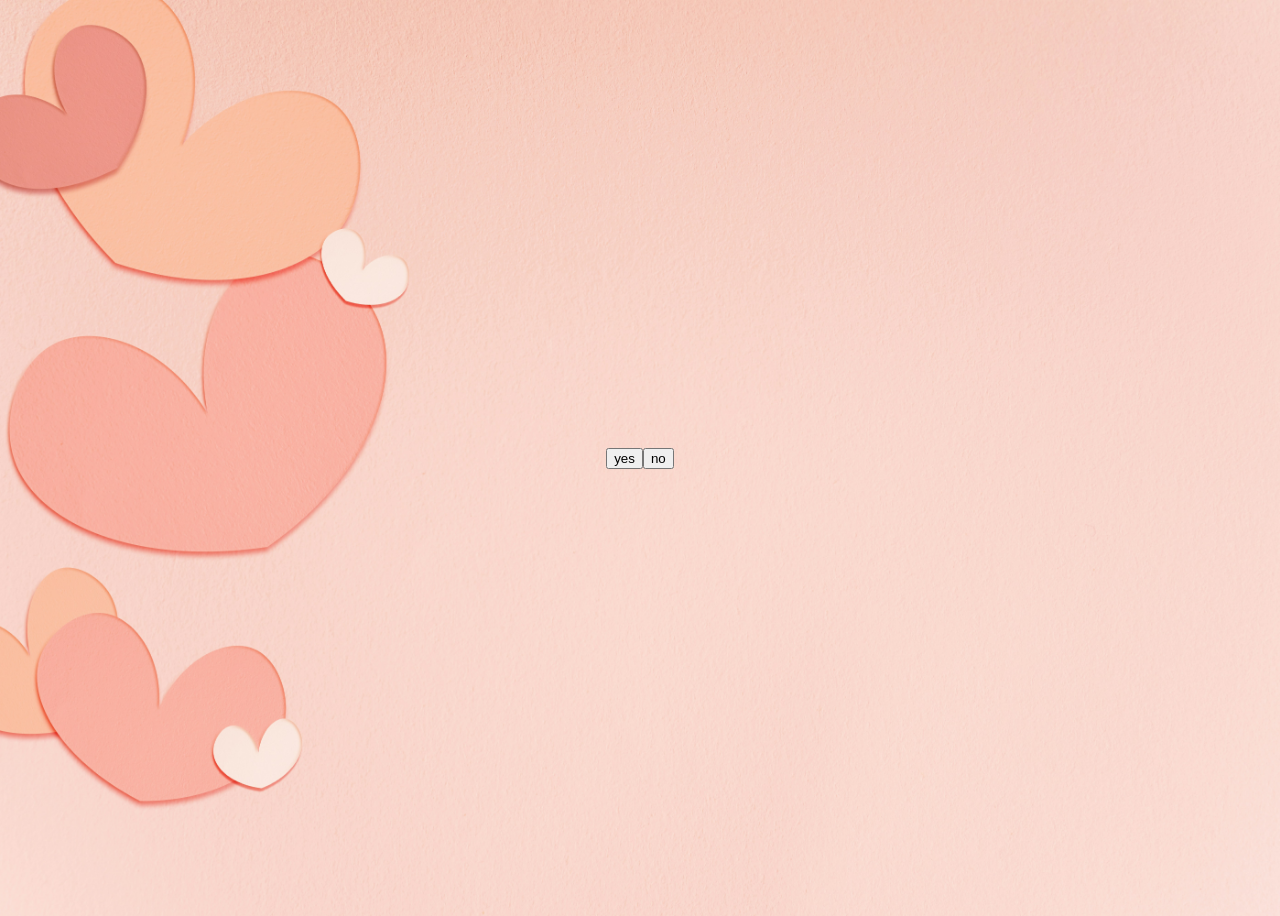
==== index.html @ 957c854f "update" ====
<!DOCTYPE html>
<html>
    <head>
        <meta name="viewport" content="width=device-width, initial-scale=1.0">
        <link rel="icon" type="image/x-icon" href="cute_ghost.png">
        <link rel="stylesheet" href="style_1.css">
        <title>ISHQ</title>
    </head>
    <body id="body">
        <div>
            
        </div>
        <button>yes</button>
        <button>no</button>
    
    </body>



</html>
---- style_1.css ----
body{
     background-image:url(new.jpg);
     background-size: cover;
     height:100vh;
     display:flex;
     background-position:center;
     background-repeat:no-repeat;
     background-attachment: scroll;
     align-items: center;
     justify-content: center;
}
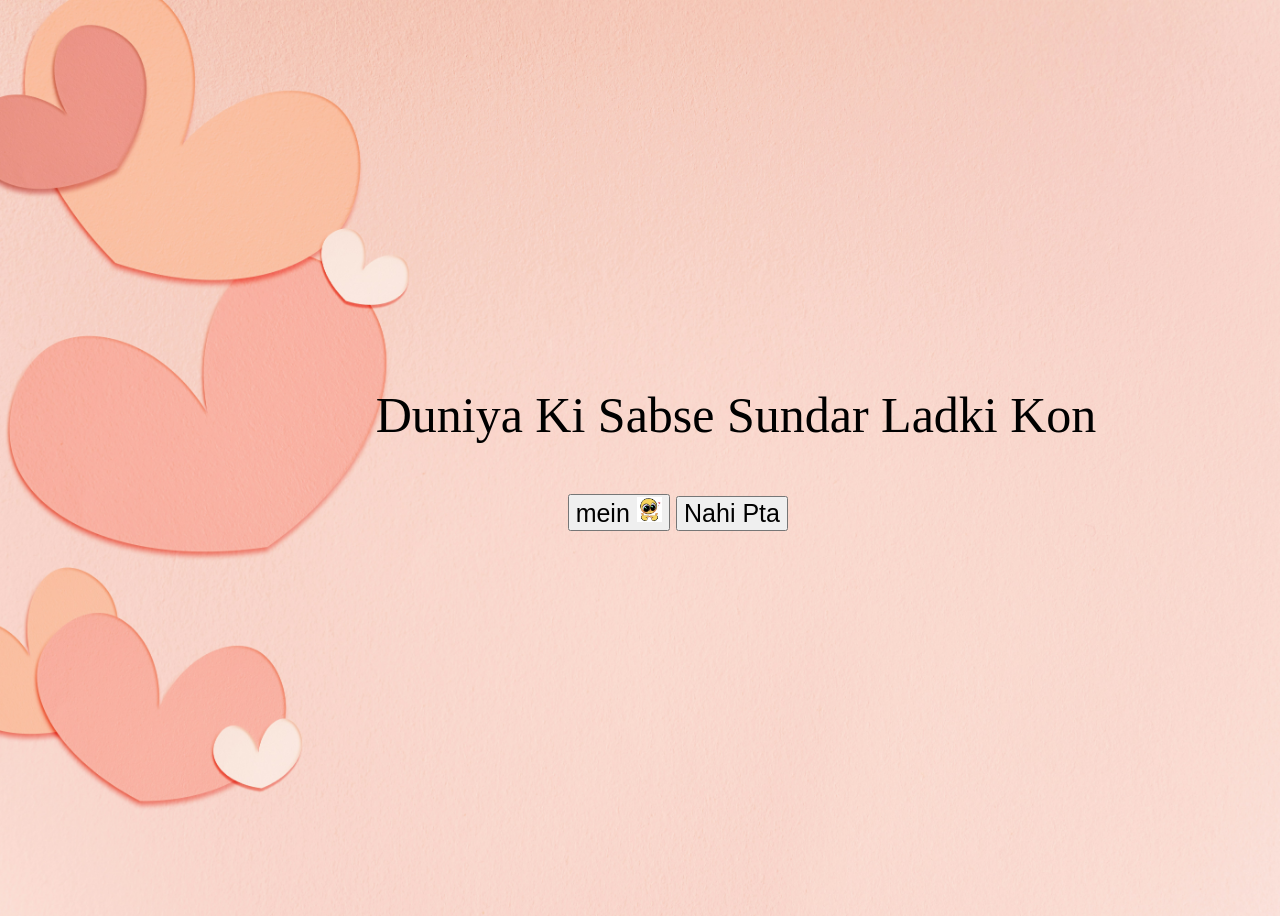
==== commit e474348a: "update" ====
--- a/index.html
+++ b/index.html
@@ -4,14 +4,20 @@
         <meta name="viewport" content="width=device-width, initial-scale=1.0">
         <link rel="icon" type="image/x-icon" href="cute_ghost.png">
         <link rel="stylesheet" href="style_1.css">
+        <script src="script_1.js"> </script>
         <title>ISHQ</title>
     </head>
-    <body id="body">
-        <div>
+    <body id="body" >
+        <div class="para" id="par">
+            <p id="para1" style="margin-left:15vw;margin-top:auto;align-content: center;">Duniya Ki Sabse Sundar Ladki Kon</p>
             
+            <div class="button" id="btn" style="margin-left:30vw;">
+                <button class="button" id="ha" >mein
+                    <img class="button" id="cute_emoji" src="mein.jpg" style="height:25px ;"">
+                </button>
+                <button class="button" id="nahi" onclick="font_size()">Nahi Pta</button>
+            </div>
         </div>
-        <button>yes</button>
-        <button>no</button>
     
     </body>
 
--- a/style_1.css
+++ b/style_1.css
@@ -8,4 +8,23 @@
      background-attachment: scroll;
      align-items: center;
      justify-content: center;
-}+
+}
+ cute_emoji{
+     height: 10px;
+
+ }
+ .para{
+     font-size:50px;
+
+ }
+ 
+ id{
+     background-color: white;
+ }
+ para1{
+     font-size:100px;
+ }
+ .button{
+     font-size:25px;
+ }
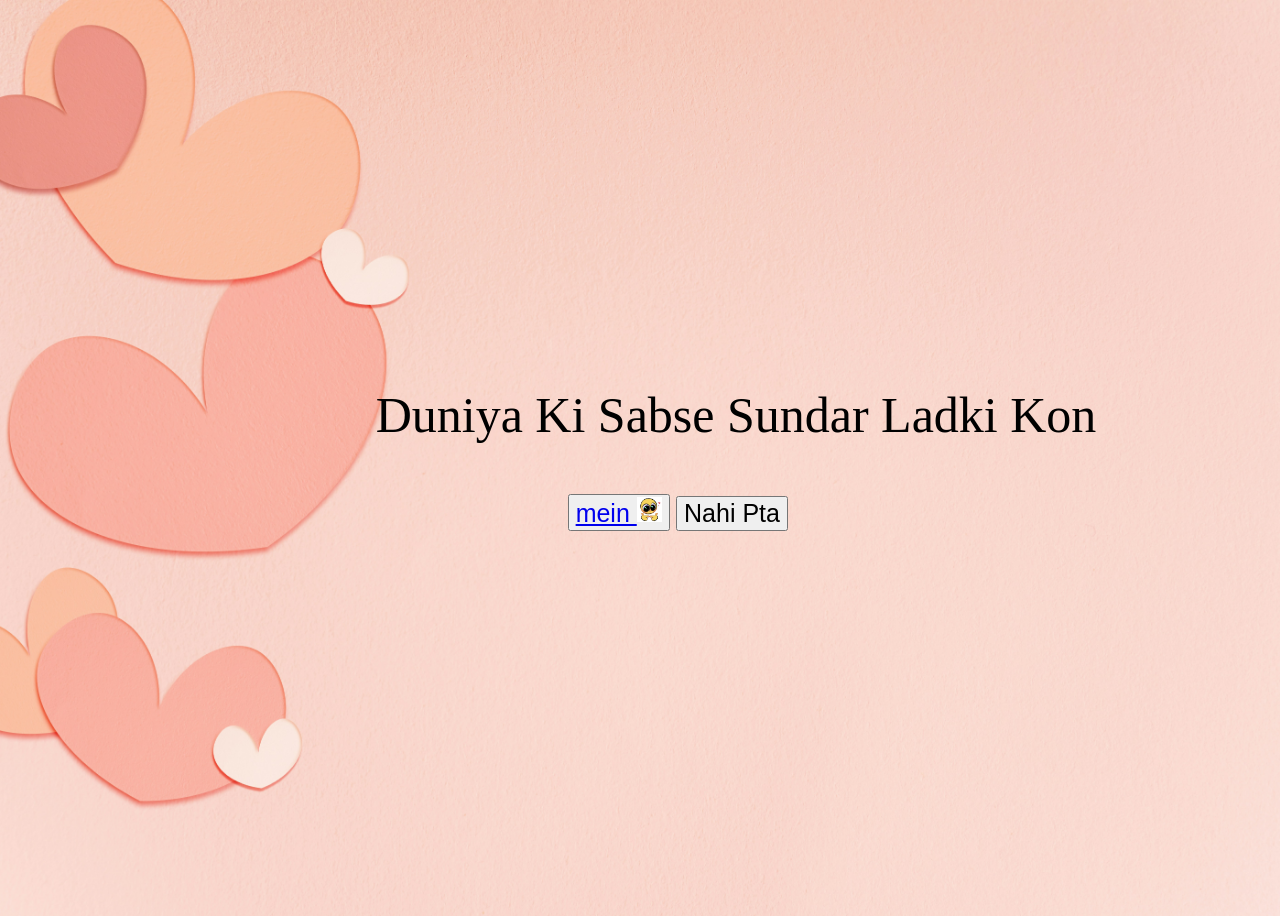
==== commit 9dd7a211: "update" ====
--- a/index.html
+++ b/index.html
@@ -5,6 +5,7 @@
         <link rel="icon" type="image/x-icon" href="cute_ghost.png">
         <link rel="stylesheet" href="style_1.css">
         <script src="script_1.js"> </script>
+        <script src="script_2.js"> </script>
         <title>ISHQ</title>
     </head>
     <body id="body" >
@@ -12,9 +13,12 @@
             <p id="para1" style="margin-left:15vw;margin-top:auto;align-content: center;">Duniya Ki Sabse Sundar Ladki Kon</p>
             
             <div class="button" id="btn" style="margin-left:30vw;">
-                <button class="button" id="ha" >mein
-                    <img class="button" id="cute_emoji" src="mein.jpg" style="height:25px ;"">
-                </button>
+                <button class="button" id="ha" onclick = "myfunc_1()" >
+                        <a href="memories.html">
+                            mein
+                            <img class="button" id="cute_emoji" src="mein.jpg" style="height:25px ;"">
+                        </a>
+                    </button>
                 <button class="button" id="nahi" onclick="font_size()">Nahi Pta</button>
             </div>
         </div>
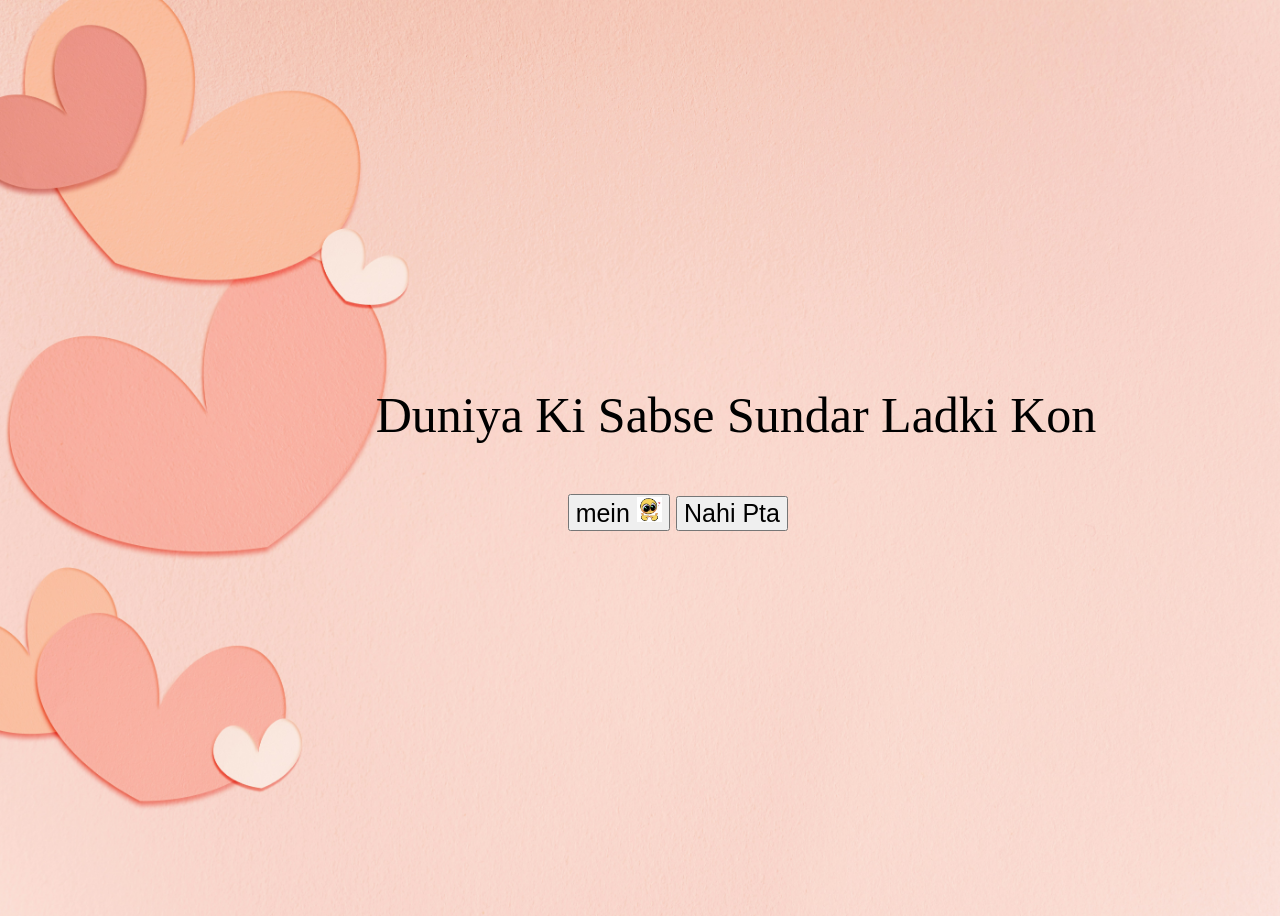
==== commit 838b88aa: "update" ====
--- a/index.html
+++ b/index.html
@@ -3,9 +3,8 @@
     <head>
         <meta name="viewport" content="width=device-width, initial-scale=1.0">
         <link rel="icon" type="image/x-icon" href="cute_ghost.png">
-        <link rel="stylesheet" href="style_1.css">
-        <script src="script_1.js"> </script>
-        <script src="script_2.js"> </script>
+        <link rel="stylesheet" href="style_index.css">
+        <script src="script_index.js"> </script>
         <title>ISHQ</title>
     </head>
     <body id="body" >
--- a/style_index.css
+++ b/style_index.css
@@ -0,0 +1,50 @@
+body{
+     background-image:url(new.jpg);
+     background-size: cover;
+     height:100vh;
+     display:flex;
+     background-position:center;
+     background-repeat:no-repeat;
+     background-attachment: scroll;
+     align-items: center;
+     justify-content: center;
+
+}
+ cute_emoji{
+     height: 10px;
+
+ }
+ .para{
+     font-size:50px;
+
+ }
+ 
+ id{
+     background-color: white;
+ }
+ para1{
+     font-size:100px;
+ }
+ .button{
+     font-size:25px;
+ }
+ a:link{
+     color:black;
+     background-color: transparent;
+     text-decoration: none;
+ }
+ a:visited{
+     color:black;
+     background-color: transparent;
+     text-decoration: none;
+ }
+ a:hover{
+     color:black;
+     background-color: transparent;
+     text-decoration: none;
+ }
+ a:active{
+     color:black;
+     background-color: transparent;
+     text-decoration: none;
+ }
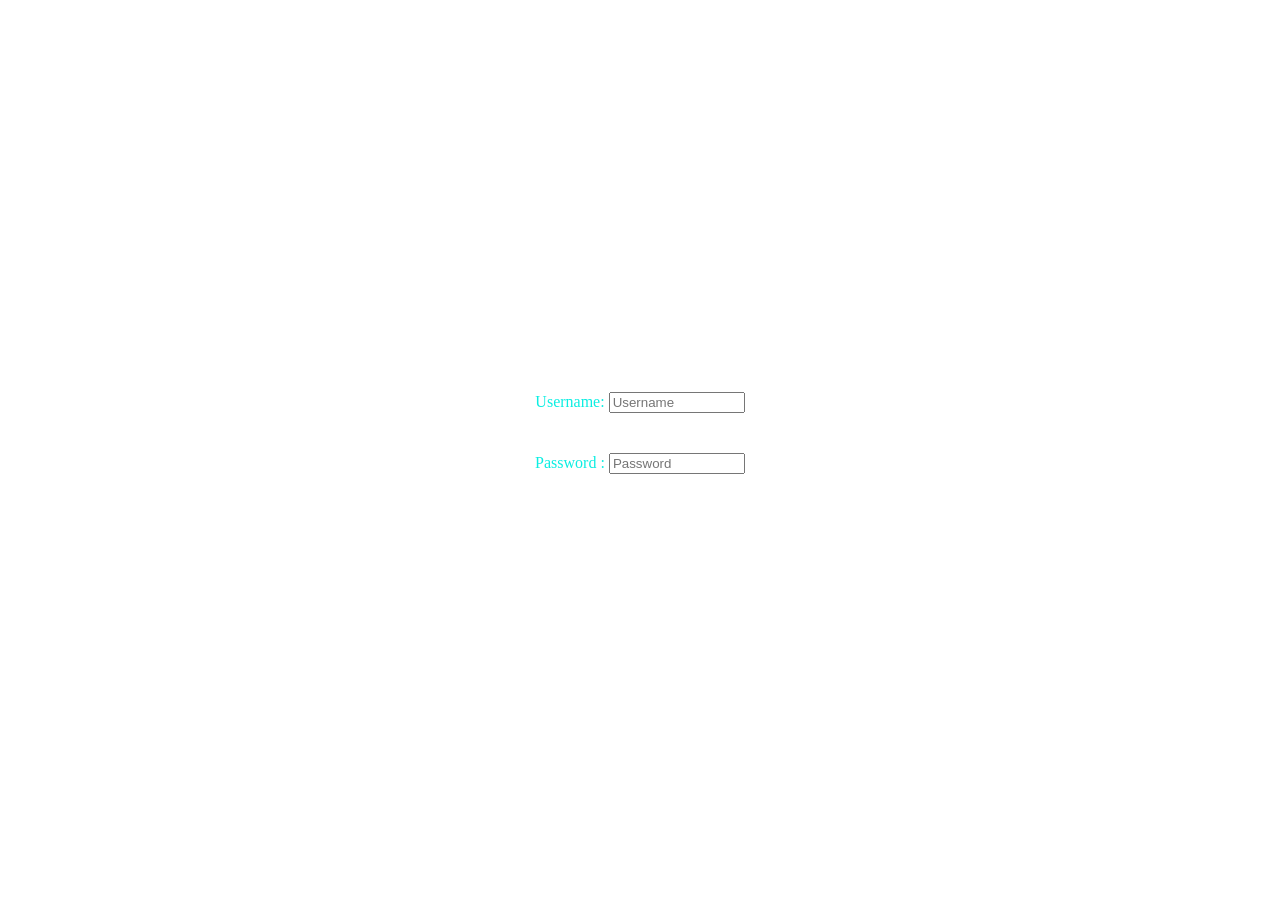
==== commit 43c0b5e0: "update" ====
--- a/index.html
+++ b/index.html
@@ -1,29 +1,26 @@
 <!DOCTYPE html>
 <html>
     <head>
-        <meta name="viewport" content="width=device-width, initial-scale=1.0">
+        <meta name="viewport" content="width=device-width,initial-scale=1.0">
         <link rel="icon" type="image/x-icon" href="cute_ghost.png">
         <link rel="stylesheet" href="style_index.css">
-        <script src="script_index.js"> </script>
-        <title>ISHQ</title>
+        <title>
+            ISHQ
+        </title>
     </head>
-    <body id="body" >
-        <div class="para" id="par">
-            <p id="para1" style="margin-left:15vw;margin-top:auto;align-content: center;">Duniya Ki Sabse Sundar Ladki Kon</p>
-            
-            <div class="button" id="btn" style="margin-left:30vw;">
-                <button class="button" id="ha" onclick = "myfunc_1()" >
-                        <a href="memories.html">
-                            mein
-                            <img class="button" id="cute_emoji" src="mein.jpg" style="height:25px ;"">
-                        </a>
-                    </button>
-                <button class="button" id="nahi" onclick="font_size()">Nahi Pta</button>
-            </div>
+    <body>
+        <div class="form_div">
+            <form class="form" id="form" method="get" action="home.html">
+                <div class="input">
+                    <div class="u_input" >
+                        Username:  <input type="text" placeholder="Username" id="u_name"  name="user_name">
+                    </div>
+                    <div class="pass">
+                        Password :  <input type="password" placeholder="Password" id="pass" name="pass">
+                    </div>
+                    <input type="submit" id="submit" >
+                </div>
+            </form>
         </div>
-    
     </body>
-
-
-
-</html>
+</html>
--- a/style_index.css
+++ b/style_index.css
@@ -1,50 +1,64 @@
 body{
-     background-image:url(new.jpg);
-     background-size: cover;
-     height:100vh;
-     display:flex;
-     background-position:center;
-     background-repeat:no-repeat;
-     background-attachment: scroll;
-     align-items: center;
-     justify-content: center;
+background-image: url(index_bg.jpg);
+background-size: cover;
+height: 100vh;
+display:flex;
+justify-content: center;
+align-items: center;
+background-attachment: scroll;
+background-repeat:no-repeat;
+background-position: center;
+backdrop-filter:blur(1.5px);
+}
 
+div.form_div{
+    display:block;
+    min-width: 310px;
+    width:25%;
+    height:80%;
+    box-shadow: 0 0 8px rgba(255, 255, 255);
+    justify-items: center;
+    align-content: center;
+    background-image: url(index_bg.jpg);
+    background-size: cover;
+    background-position: center;
 }
- cute_emoji{
-     height: 10px;
+.form{
+    display:flex;
+    justify-content: center;
+}
+div.input{
+    /* color:rgb(8, 194, 104); */
+    color:rgb(11, 238, 226);
+    display:flex;
+    flex-direction: column;
+    align-items: center;
+    flex-wrap:nowrap;
+    margin-top: 10px;
+}
+div.u_input {
+    display:block;
+    /* font-size: 2vw; */
+    margin-bottom: 40px;
+    
+}
+div.u_input #u_name{
+    display:inline;
+    width:10vw;
+}
+div.pass {
+    display: block;
+    /* font-size: 2vw; */
+    margin-bottom: 40px;
+}
+div.pass #pass{
+    display: inline;
+    width:10vw;
+}
+div.input #submit{
+    max-width: 7vw;
+    justify-self: center;
+    cursor: pointer;
+    visibility: hidden;
+}
 
- }
- .para{
-     font-size:50px;
-
- }
- 
- id{
-     background-color: white;
- }
- para1{
-     font-size:100px;
- }
- .button{
-     font-size:25px;
- }
- a:link{
-     color:black;
-     background-color: transparent;
-     text-decoration: none;
- }
- a:visited{
-     color:black;
-     background-color: transparent;
-     text-decoration: none;
- }
- a:hover{
-     color:black;
-     background-color: transparent;
-     text-decoration: none;
- }
- a:active{
-     color:black;
-     background-color: transparent;
-     text-decoration: none;
- }
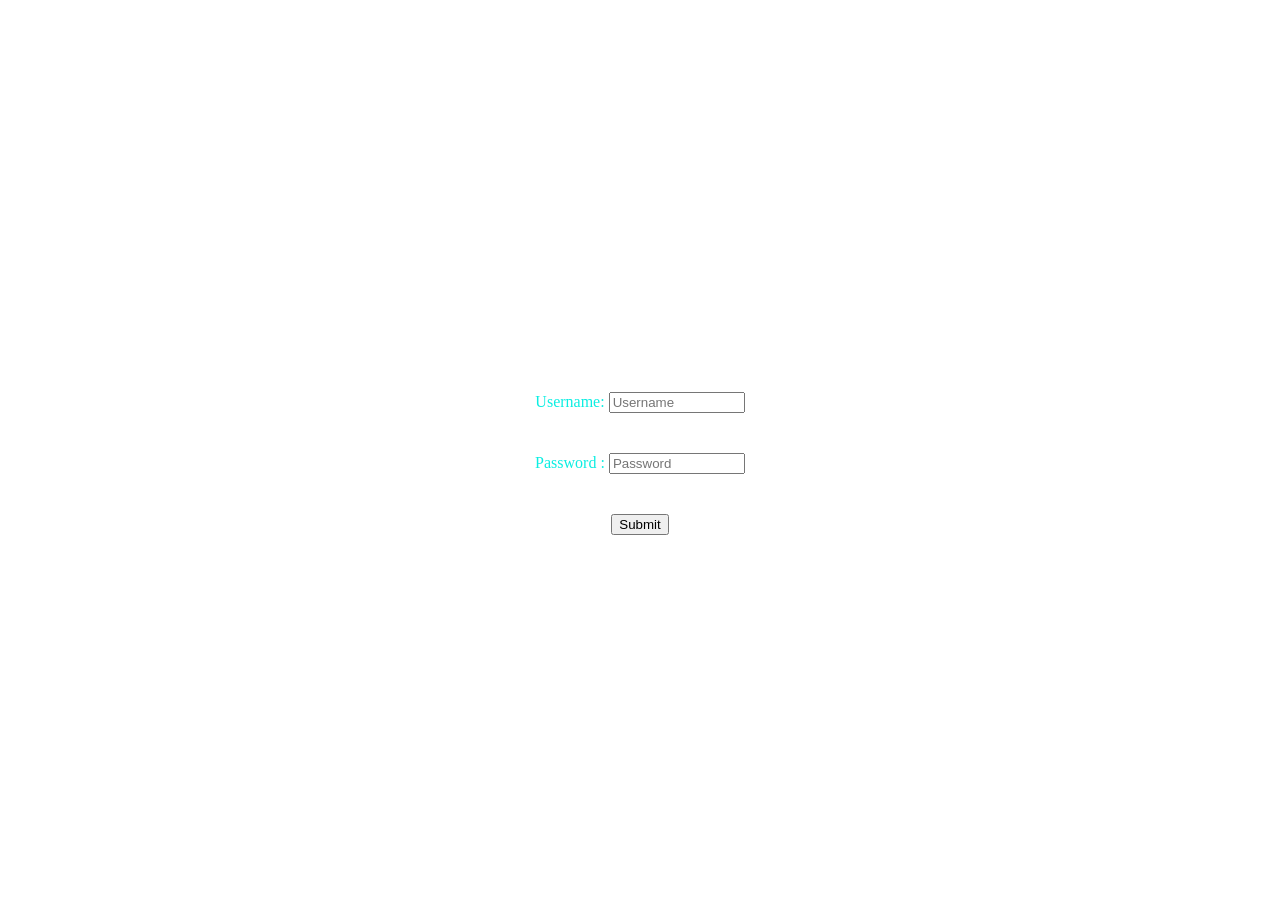
==== commit e4fd5044: "visible" ====
--- a/index.html
+++ b/index.html
@@ -4,11 +4,12 @@
         <meta name="viewport" content="width=device-width,initial-scale=1.0">
         <link rel="icon" type="image/x-icon" href="cute_ghost.png">
         <link rel="stylesheet" href="style_index.css">
+        <script src="script_index.js"></script>
         <title>
             ISHQ
         </title>
     </head>
-    <body>
+    <body id="body">
         <div class="form_div">
             <form class="form" id="form" method="get" action="home.html">
                 <div class="input">
@@ -22,5 +23,21 @@
                 </div>
             </form>
         </div>
+        <!-- <script>
+            const ent = document.getElementsByTagName("input");
+            for(let inp of ent){
+                inp.addEventListener("keydown",function (event){
+                    if(event.key==="Enter"){
+                        event.preventDefault();
+                    }
+                })
+            }
+            // addEventListener("keydown",function (event){
+            //     document.getElementById("form").style.visibility = "hidden";
+            //     const text = document.getElementById("body");
+            //     text.innerHTML = "RUK JA BHAI ENTER MT DBA";
+            //     text.style.color ="rgb(11, 238, 226)"
+            // })
+        </script> -->
     </body>
 </html>
--- a/style_index.css
+++ b/style_index.css
@@ -59,6 +59,6 @@
     max-width: 7vw;
     justify-self: center;
     cursor: pointer;
-    visibility: hidden;
+    visibility: visible;
 }
 
